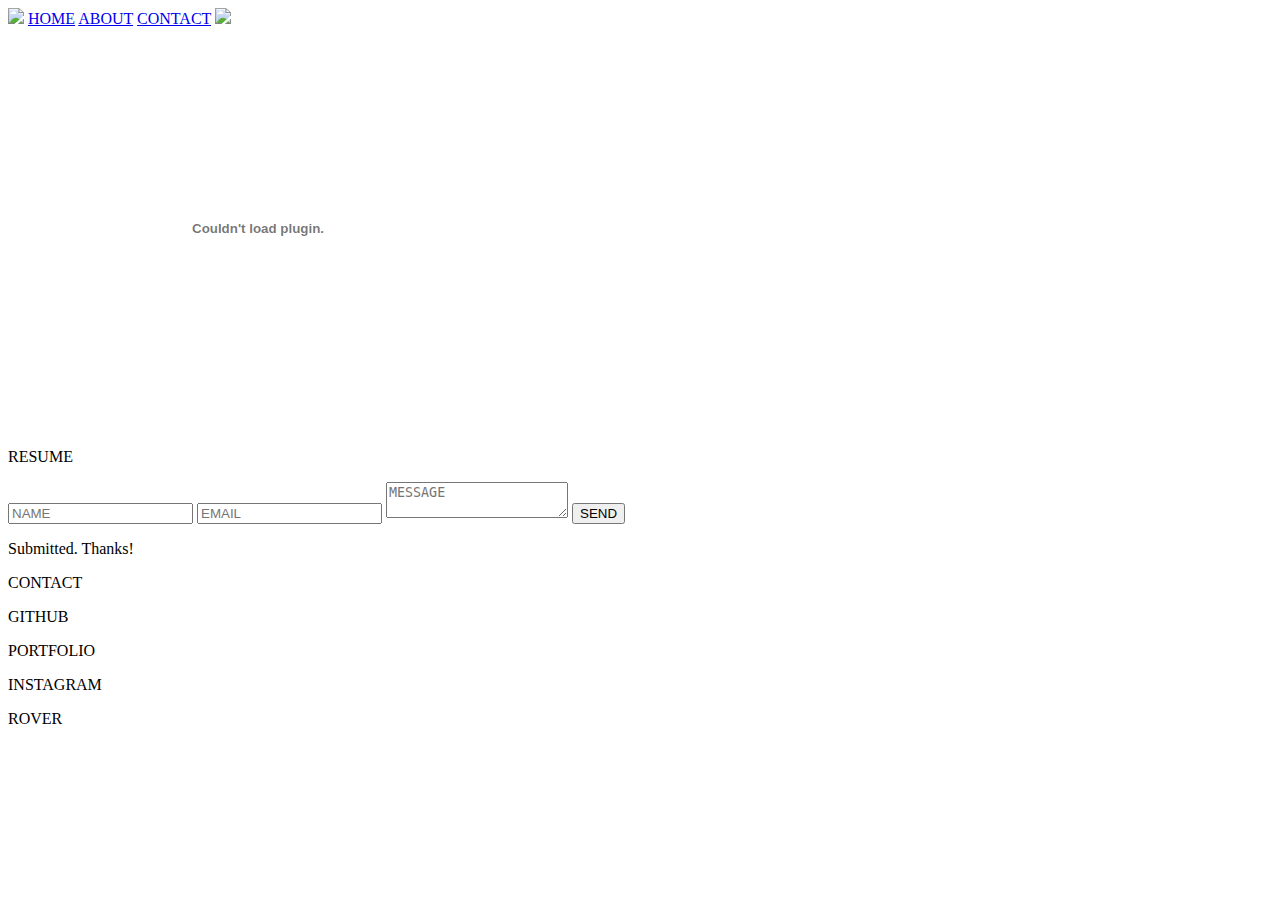
==== contact.html @ ed5eff11 "style changes" ====
<!----------------------------------------
* @author: Taylor McPherson
* 
* WDD Final Project, contact.html
------------------------------------------>
<!DOCTYPE html>
<html>
<meta name="viewport" content="width=device-width, initial-scale=1.0">
<head>
	<title>CONTACT</title>
	<link rel="stylesheet" type="text/css" href="assets/css/style.css">
	<link href="https://fonts.googleapis.com/css?family=Source+Code+Pro" rel="stylesheet">
	<script src="https://ajax.googleapis.com/ajax/libs/jquery/3.3.1/jquery.min.js"></script>
	<script src="assets/script/scriptContact.js"></script>
</head>
<body>
	<div class="header">
		<img class="headerDiv" id="waveIcon" src="assets/img/handWave.svg">
		<a class="headerDiv pages" id="h" href="index.html">HOME</a>
		<a class="headerDiv pages" id="a" href="about.html"> ABOUT</a>
		<a class="headerDiv pages" id="currPage" href="contact.html">CONTACT</a>
		<a class="upArrow" href="about.html"><img src="assets/img/upArrow.svg"></a>
	</div>

	<div class="contactInner">
		<div id="row1">
			<div id="bCircle">
				<div class="bigCircle" id="resumeCirc">
					<embed id="resume" src="assets/pdf/resume.pdf" width="500px", height="400px">
				</div>
				<p class="bigDescrip" id="resumeDescrip">RESUME</p>
			</div>
			<div id="bCircle">
				<div class="bigCircle" id="formCirc">
					<form class="contactForm" id="formId" method="post">
						<input id="userName" type="text" name="userName" placeholder="NAME">
						<input id="userEmail" type="email" name="userEmail" placeholder="EMAIL">
						<textarea id="message" type="text" name="message" placeholder="MESSAGE"></textarea>
						<input id="submitButton" type="button" value="SEND"> 
						<p id="formSent"> Submitted. Thanks!</p>
					</form>
				</div>
				<p class="bigDescrip" id="formDescrip">CONTACT</p>
			</div>
		</div>

		<div id="row2">
			<div id="sCircle">
				<a class="smallCircle" id="gitCirc" href="https://github.com/tmm2176" target="_blank"></a>
				<p class="smallDescrip" id="gitDescrip">GITHUB</p>
			</div>
			<div id="sCircle">
				<a class="smallCircle" id="photoCirc" href="https://taylormcpherson.myportfolio.com/" target="_blank"></a>
				<p class="smallDescrip" id="photoDescrip"> PORTFOLIO</p>
			</div>
			<div id="sCircle">
				<a class="smallCircle" id="instaCirc" href="https://www.instagram.com/taylormele/" target="_blank"></a>
				<p class="smallDescrip" id="instaDescrip">INSTAGRAM</p>
			</div>
			<div id="sCircle">
				<a class="smallCircle" id="roverCirc" 
				href="https://www.rover.com/members/taylor-m-aloha-cant-wait-to-meet-your-pup/" target="_blank"></a>
				<p class="smallDescrip" id="roverDescrip">ROVER</p>
			</div>
		</div>
	</div>

</body>
</html>
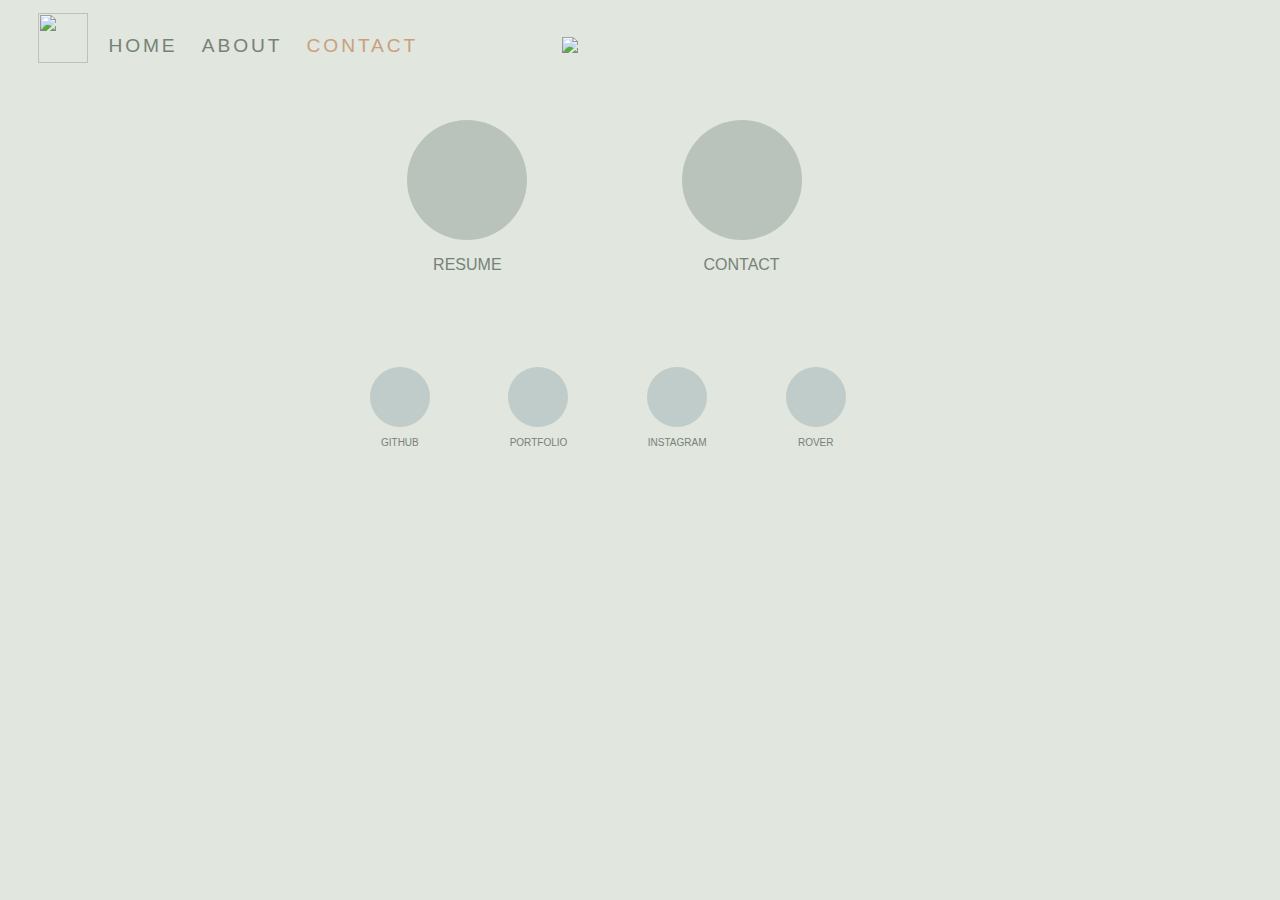
==== commit 248fd7a3: "disclaimer minor uptdate with words" ====
--- a/contact.html
+++ b/contact.html
@@ -37,7 +37,8 @@
 						<input id="userEmail" type="email" name="userEmail" placeholder="EMAIL">
 						<textarea id="message" type="text" name="message" placeholder="MESSAGE"></textarea>
 						<input id="submitButton" type="button" value="SEND"> 
-						<p id="formSent"> Submitted. Thanks!</p>
+						<p id="formSent"> This is just a prototype, and I did not recieve your message. Sorry! 
+						If you really want to, you can reach me at contact.taylormcpherson(at)gmail</p>
 					</form>
 				</div>
 				<p class="bigDescrip" id="formDescrip">CONTACT</p>
--- a/assets/css/style.css
+++ b/assets/css/style.css
@@ -0,0 +1,494 @@
+/****************************************
+* @author: Taylor McPherson
+* 
+* WDD Final Project, style.css
+*****************************************
+/***************************************
+*          Site-Wide STYLES
+****************************************/
+
+body {
+	font-family: 'Roboto', sans-serif;
+	background: #E1E6DE;
+	margin:0;
+}
+
+p {
+	font-family: 'Roboto', sans-serif;
+	color:#768277;
+}
+
+a {
+	text-decoration: none;
+	color: #768277;
+}
+
+.header {
+	display: flex;
+	flex-direction: row;
+	justify-content: flex-start;
+	padding-top: 1%;
+	padding-left: 2%;
+	padding-right: 2%;
+	margin-left: 1%;
+	margin-bottom: 1%;
+}
+
+#waveIcon {
+	width: 50px;
+	height: 50px;
+	display: flex;
+	justify-content: center;
+	animation: handWave 1s infinite;
+	margin-right: 20px;
+}
+
+#waveIcon:hover {
+	opacity: 1;
+	cursor: default;
+	border-bottom: none;
+}
+
+.upArrow {
+	display: flex;
+	margin-left: 9.8%;
+	margin-right: 50%;
+	margin-top: 2%;
+	width: 48px;
+	height: 32px;
+}
+
+.upArrow:hover {
+	transform: translateY(-2px);
+	cursor: pointer;
+	opacity: 0.5;
+	text-decoration: none;
+	border-bottom: none;
+}
+
+.downArrow {
+	display: flex;
+	width: 48px;
+	height: 32px;
+}
+
+.downArrow:hover {
+	transform: translateY(2px);
+	cursor: pointer;
+	opacity: .5;
+}
+
+
+.innerDiv {
+	margin-top: 0px;
+	display: flex;
+	flex-direction: row;
+	align-items: flex-start;
+}
+
+
+.footer {
+	display: flex;
+	align-items: center;
+	position: absolute;
+	margin-top: 2%;
+	margin-bottom: 3%;
+	margin-left: 45%;
+}
+
+
+/******************************************
+*          Home Page STYLES
+******************************************/
+
+#greeting {
+	overflow: hidden;
+	white-space: nowrap;
+	letter-spacing: .15vw; 
+	font-size: 1.5vw;
+	margin-right: 100%;
+	margin-bottom: 2%;
+	border-right: .099em solid orange; /* typeCursor color */
+	animation: typing 4s steps(40, end) 0.5s infinite, typeCursor 0.8s steps(70) infinite;
+
+}
+
+#greeting:hover {
+	cursor: default;
+}
+
+#name {
+	font-size: 1.9vw;
+	cursor: pointer;
+	color: #C9A07B;
+}
+
+#name:hover {
+	opacity: .5;
+	cursor: pointer;
+}
+
+
+#leftCol {
+	display: flex;
+	flex-direction: column;
+	align-items: flex-start;
+	flex-wrap: nowrap;
+	margin-top: 3%;
+	margin-left: 24%;
+	margin-right: 8%;
+
+}
+
+.descriptors {
+	display: flex;
+	font-style: normal;
+	flex-wrap: nowrap;
+	font-weight: 300;
+	font-size: 2.4vw;
+	line-height: normal;
+	margin-top: .5%;
+}
+
+.descriptors:hover {
+	font-weight: 350; 
+	cursor: default;
+}
+
+
+#rightCol {
+	display: flex;
+	flex-direction: column;
+	align-items: flex-start;
+	margin-right: 4%;
+	margin-left: 4%;
+	margin-bottom: 7%;
+}
+
+.ills {
+	display: none;
+	align-items: flex-start;
+	width: 80%;
+	height:  80%;
+	margin-top: 30%;
+}
+
+#img1, #img2, #img3, #img4, #img5 {
+	display: none;
+}
+
+#homeFooter {
+	margin-top: 0;
+}
+
+
+/**********************************
+*      Home Page ANIMATIONS 
+************************************/
+
+@keyframes handWave {
+	0% {
+        transform: rotate(0deg);
+        
+    }
+    
+    50% {
+        transform: rotate(60deg);
+        
+    }
+    100% {
+        transform: rotate(10deg);
+    }
+}
+
+/* @Source for typing and typeCursor: CSS-Tricks - Typewriter effect
+	https://css-tricks.com/snippets/css/typewriter-effect/
+ */
+@keyframes typing {
+	from {
+		width: 0;
+	}
+  	to {
+  		width: 100%;
+  	}
+}
+@keyframes typeCursor {
+  0%, 100%{
+  	border-color: transparent; 
+  }
+  50% {
+  	border-color: #768277;
+  }
+}
+
+/*****************************************
+*    About/Contact Page Shared STYLES
+******************************************/
+
+.headerDiv {
+	display: flex;
+	align-items: flex-end;
+	flex-wrap: wrap;
+	white-space: nowrap;
+	letter-spacing: .15em; 
+	font-size: 1.5vw;
+	margin-right: 2%;
+	border-right: .099em; /* typeCursor color */
+
+}
+
+.headerDiv:hover {
+	cursor: pointer;
+	border-bottom: 4px solid #BAC3BB;
+}
+
+.pages {
+	margin-bottom: 1%;
+}
+
+#currPage {
+	color: #C9A07B;
+}
+
+#currPage:hover {
+	opacity: 1;
+}
+
+/*****************************************
+*          About Page STYLES
+******************************************/
+
+#words {
+	display: flex;
+	flex-direction: column;
+	align-items: flex-start;
+}
+#aboutWords {
+	font-size: 1.5vw;
+	font-weight: 200;
+	padding-left: 120px;
+	padding-right: 50px;
+}
+
+#finePrint {
+	font-size: .9vw;
+	padding-top: 1%;
+	padding-left: 120px;
+	padding-right: 50px;
+
+}
+
+#bold {
+	font-weight: 400;
+}
+
+#pageLink {
+	font-weight: 400;
+}
+#pageLink:hover {
+	pointer: cursor;
+	font-weight: 400;
+	color: #C9A07B;
+}
+
+#selfPic {
+	margin-right: 150px;
+	border-radius: 50%;
+}
+
+#aboutInner {
+	margin-top: 3%;
+	align-items: center;
+}
+
+
+/*****************************************
+*          Contact Page STYLES
+******************************************/
+
+.contactInner {
+	display: flex;
+	flex-direction: column;
+
+}
+
+#row1 {
+	display: flex;
+	flex-direction: row;
+	flex-wrap: wrap;
+	align-items: center;
+	margin-left: 25.8%;
+	margin-right: 24%;
+	margin-bottom: 3%;
+	margin-top: 3%;
+}
+
+#bCircle {
+	display: flex;
+	flex-direction: column;
+	align-items: center;
+	padding-left: 12%;
+	padding-right: 12%;
+}
+
+.bigCircle {
+	display: flex;
+	width: 120px;
+	height: 120px;
+	border-radius: 50%;
+	background-color: #BAC3BB;
+}
+
+.bigCircle:hover {
+	opacity: .5;
+	cursor: pointer;
+	background-color: #FFDFC2;
+	box-shadow: 2px 2px 8px 2px #768277;
+}
+
+#bigDescrip {
+	display: flex;
+	font-size: 14px;
+}
+
+#resume {
+	display: none;
+	box-shadow: 2px 2px 8px 2px #768277;
+}
+
+#resume:hover {
+	opacity: 1;
+	cursor: default;
+}
+
+.contactForm {
+	display: none;
+	flex-direction: column;
+	align-items: center;
+	box-shadow: 2px 2px 8px 2px #768277;
+	width: 350px;
+	height: 380px;
+	border-radius: 15%;
+	padding-top: 7%;
+	outline: none;
+}
+
+::placeholder {
+	color: #BAC3BB; }
+
+.contactForm input[type="text"], .contactForm input[type="email"]{
+	width: 80%;
+	height: 15%;
+	margin-left: 9%;
+	margin-top: 5%;
+	margin-right: 5%;
+	outline: none;
+	background: #F6FAF4;
+	text-align: center;
+	font-size: 1vw;
+	font-family: 'Roboto', sans-serif;
+	color: #768277;
+	border: .5px solid transparent;
+
+}
+
+.contactForm textarea[type="text"] {
+	width: 80%;
+	height: 15%;
+	margin-left: 9%;
+	margin-top: 5%;
+	margin-right: 5%;
+	outline: none;
+	background: #F6FAF4;
+	text-align: center;
+	font-size: 1vw;
+	font-family: 'Roboto', sans-serif;
+	resize: none;
+	padding-top: 5%;
+	color: #768277;
+	border: .5px solid transparent;
+}
+
+.contactForm input[type="button"] {
+	width: 82%;
+	height: 10%;
+	margin-left: 8.8%;
+	margin-top: 5%;
+	margin-right: 5%;
+	background: #D0DEDB;
+	outline: none;
+	text-align: center;
+	font-size: 1.5vw;
+	box-shadow: 2px 2px 8px 2px #768277;
+	cursor: pointer;
+	font-family: 'Roboto', sans-serif;
+	color: #768277;
+	border: .5px solid transparent;
+}
+
+#userName:hover, #userEmail:hover, #message:hover {
+	border: .5px solid #C9A07B;
+}
+
+#submitButton:hover {
+	background-color: #BFCCC9;
+	box-shadow: 2px 2px 8px 2px #C9A07B;
+
+}
+#submitButton:active {
+	transform: translateY(2px);
+}
+
+#formSent {
+	display: none;
+	width: 82%;
+	height: 10%;
+	margin-left: 8.8%;
+	margin-top: 5%;
+	margin-right: 5%;
+	text-align: center;
+	font-size: 1vw;
+}
+
+#row2 {
+	display: flex;
+	flex-direction: row;
+	align-items: center;
+	flex-wrap: wrap;
+	margin-left: 24.8%;
+	margin-right: 24%;
+	margin-top: 3%;
+}
+
+#sCircle {
+	display: flex;
+	flex-direction: column;
+	align-items: center;
+	padding-left: 8%;
+	padding-right: 4%;
+}
+
+.smallCircle {
+	display: flex;
+	width: 60px;
+	height: 60px;
+	border-radius: 50%;
+	background-color: #BFCCC9;
+}
+
+.smallCircle:hover {
+	opacity: .5;
+	cursor: pointer;
+	background-color: #FFDFC2;
+	box-shadow: 2px 2px 8px 2px #768277;
+}
+
+.smallDescrip {
+	display: flex;
+	font-size: 10px;
+	align-items: center;
+}
+
+
+
+
